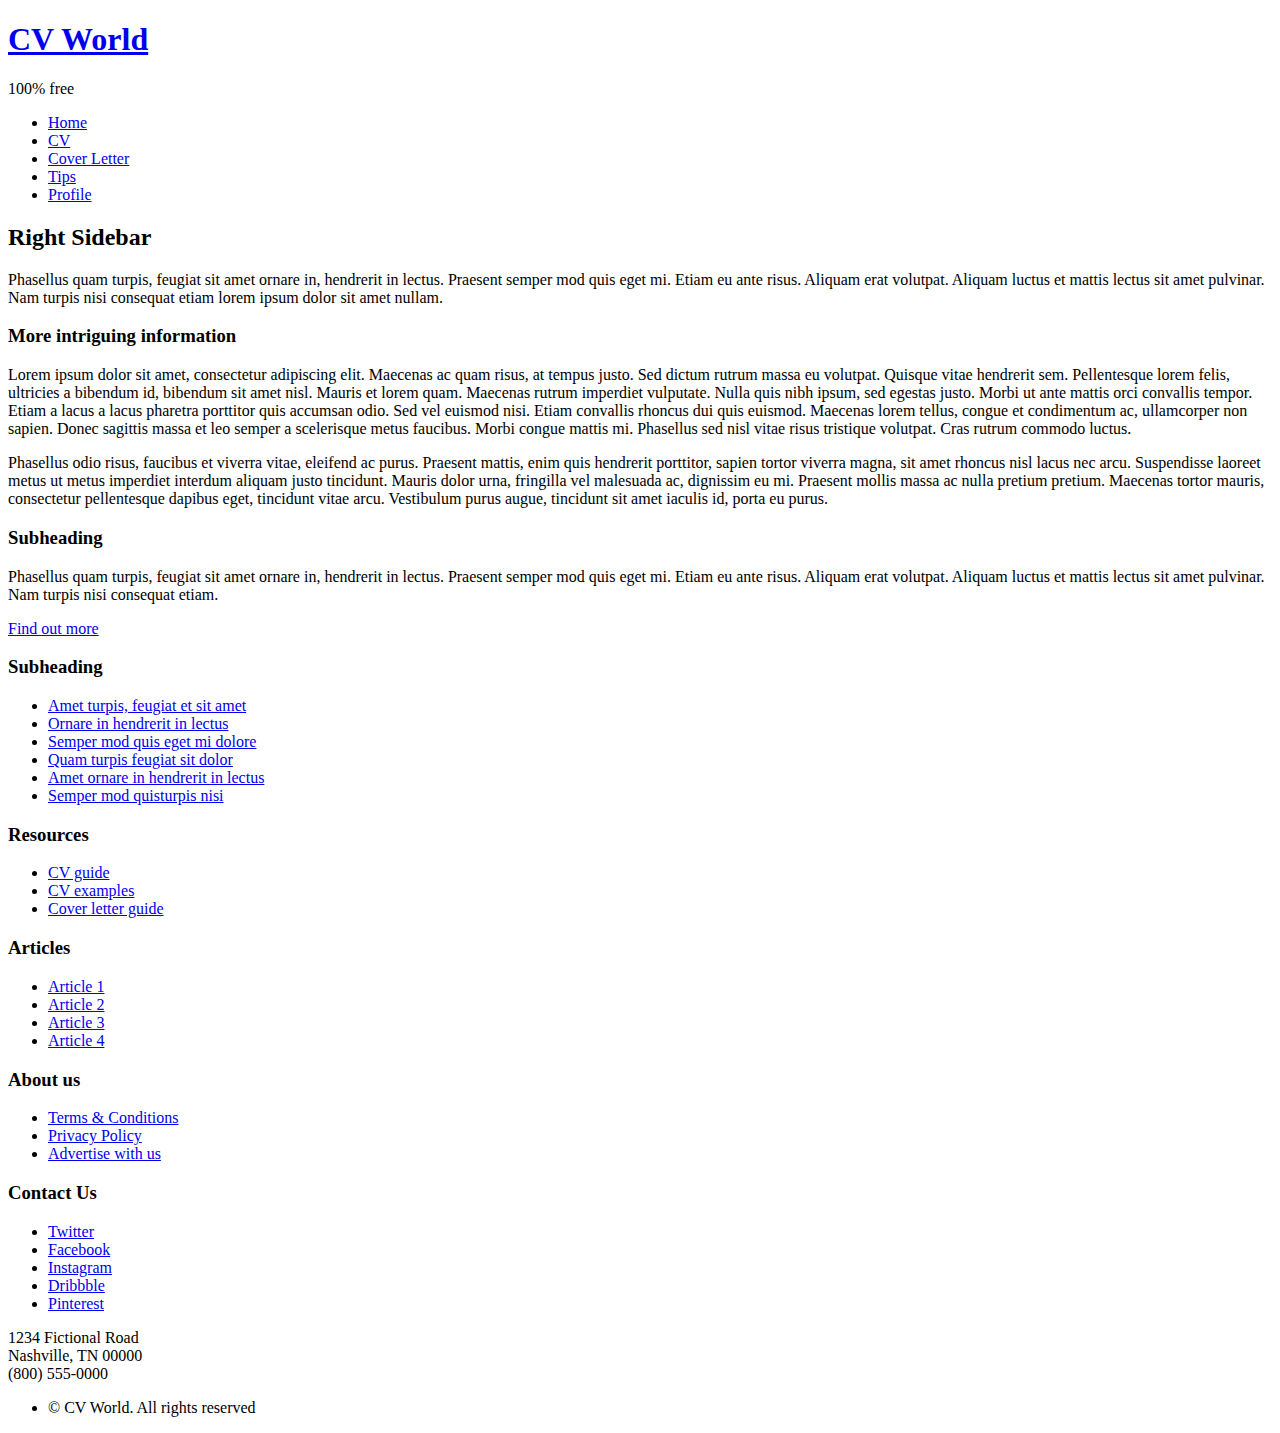
==== backend/src/main/resources/templates/cv-builder.html @ 3e319bce "add frontend template to repo" ====
<!DOCTYPE HTML>
<!--
	Verti by HTML5 UP
	html5up.net | @ajlkn
	Free for personal and commercial use under the CCA 3.0 license (html5up.net/license)
-->
<html>
	<head>
		<title>CV World</title>
		<meta charset="utf-8" />
		<meta name="viewport" content="width=device-width, initial-scale=1, user-scalable=no" />
		<link rel="stylesheet" href="assets/css/main.css" />
	</head>
	<body class="is-preload right-sidebar">
		<div id="page-wrapper">

			<!-- Header -->
				<div id="header-wrapper">
					<header id="header" class="container">

						<!-- Logo -->
							<div id="logo">
								<h1><a href="index.html">CV World</a></h1>
								<span>100% free</span>
							</div>

						<!-- Nav -->
							<nav id="nav">
								<ul>
									<li><a href="index.html">Home</a></li>
									<li  class="current"><a href="right-sidebar.html">CV</a></li>
									<li><a href="cover-letter.html">Cover Letter</a></li>
									<li><a href="no-sidebar.html">Tips</a></li>
									<li><a href="no-sidebar.html">Profile</a></li>
								</ul>
							</nav>

					</header>
				</div>

			<!-- Main -->
				<div id="main-wrapper">
					<div class="container">
						<div class="row gtr-200">
							<div class="col-8 col-12-medium">
								<div id="content">

									<!-- Content -->
										<article>

											<h2>Right Sidebar</h2>

											<p>Phasellus quam turpis, feugiat sit amet ornare in, hendrerit in lectus.
											Praesent semper mod quis eget mi. Etiam eu ante risus. Aliquam erat volutpat.
											Aliquam luctus et mattis lectus sit amet pulvinar. Nam turpis nisi
											consequat etiam lorem ipsum dolor sit amet nullam.</p>

											<h3>More intriguing information</h3>
											<p>Lorem ipsum dolor sit amet, consectetur adipiscing elit. Maecenas ac quam risus, at tempus
											justo. Sed dictum rutrum massa eu volutpat. Quisque vitae hendrerit sem. Pellentesque lorem felis,
											ultricies a bibendum id, bibendum sit amet nisl. Mauris et lorem quam. Maecenas rutrum imperdiet
											vulputate. Nulla quis nibh ipsum, sed egestas justo. Morbi ut ante mattis orci convallis tempor.
											Etiam a lacus a lacus pharetra porttitor quis accumsan odio. Sed vel euismod nisi. Etiam convallis
											rhoncus dui quis euismod. Maecenas lorem tellus, congue et condimentum ac, ullamcorper non sapien.
											Donec sagittis massa et leo semper a scelerisque metus faucibus. Morbi congue mattis mi.
											Phasellus sed nisl vitae risus tristique volutpat. Cras rutrum commodo luctus.</p>

											<p>Phasellus odio risus, faucibus et viverra vitae, eleifend ac purus. Praesent mattis, enim
											quis hendrerit porttitor, sapien tortor viverra magna, sit amet rhoncus nisl lacus nec arcu.
											Suspendisse laoreet metus ut metus imperdiet interdum aliquam justo tincidunt. Mauris dolor urna,
											fringilla vel malesuada ac, dignissim eu mi. Praesent mollis massa ac nulla pretium pretium.
											Maecenas tortor mauris, consectetur pellentesque dapibus eget, tincidunt vitae arcu.
											Vestibulum purus augue, tincidunt sit amet iaculis id, porta eu purus.</p>

										</article>

								</div>
							</div>
							<div class="col-4 col-12-medium">
								<div id="sidebar">

									<!-- Sidebar -->
										<section>
											<h3>Subheading</h3>
											<p>Phasellus quam turpis, feugiat sit amet ornare in, hendrerit in lectus.
											Praesent semper mod quis eget mi. Etiam eu ante risus. Aliquam erat volutpat.
											Aliquam luctus et mattis lectus sit amet pulvinar. Nam turpis nisi
											consequat etiam.</p>
											<footer>
												<a href="#" class="button icon fa-info-circle">Find out more</a>
											</footer>
										</section>

										<section>
											<h3>Subheading</h3>
											<ul class="style2">
												<li><a href="#">Amet turpis, feugiat et sit amet</a></li>
												<li><a href="#">Ornare in hendrerit in lectus</a></li>
												<li><a href="#">Semper mod quis eget mi dolore</a></li>
												<li><a href="#">Quam turpis feugiat sit dolor</a></li>
												<li><a href="#">Amet ornare in hendrerit in lectus</a></li>
												<li><a href="#">Semper mod quisturpis nisi</a></li>
											</ul>
										</section>

								</div>
							</div>
						</div>
					</div>
				</div>

			<!-- Footer -->
					<div id="footer-wrapper">
					<footer id="footer" class="container">
						<div class="row">
							<div class="col-3 col-6-medium col-12-small">

								<!-- Links -->
									<section class="widget links">
										<h3>Resources</h3>
										<ul class="style2">
											<li><a href="#">CV guide</a></li>
											<li><a href="#">CV examples</a></li>
											<li><a href="#">Cover letter guide</a></li>

										</ul>
									</section>

							</div>
							<div class="col-3 col-6-medium col-12-small">

								<!-- Links -->
									<section class="widget links">
										<h3>Articles</h3>
										<ul class="style2">
											<li><a href="#">Article 1</a></li>
											<li><a href="#">Article 2</a></li>
											<li><a href="#">Article 3</a></li>
											<li><a href="#">Article 4</a></li>
										</ul>
									</section>

							</div>
							<div class="col-3 col-6-medium col-12-small">

								<!-- Links -->
									<section class="widget links">
										<h3>About us</h3>
										<ul class="style2">
											<li><a href="#">Terms & Conditions</a></li>
											<li><a href="#">Privacy Policy</a></li>
											<li><a href="#">Advertise with us</a></li>
										</ul>
									</section>

							</div>
							<div class="col-3 col-6-medium col-12-small">

								<!-- Contact -->
									<section class="widget contact last">
										<h3>Contact Us</h3>
										<ul>
											<li><a href="#" class="icon fa-twitter"><span class="label">Twitter</span></a></li>
											<li><a href="#" class="icon fa-facebook"><span class="label">Facebook</span></a></li>
											<li><a href="#" class="icon fa-instagram"><span class="label">Instagram</span></a></li>
											<li><a href="#" class="icon fa-dribbble"><span class="label">Dribbble</span></a></li>
											<li><a href="#" class="icon fa-pinterest"><span class="label">Pinterest</span></a></li>
										</ul>
										<p>1234 Fictional Road<br />
										Nashville, TN 00000<br />
										(800) 555-0000</p>
									</section>

							</div>
						</div>
						<div class="row">
							<div class="col-12">
								<div id="copyright">
									<ul class="menu">
										<li>&copy; CV World. All rights reserved</li>
									</ul>
								</div>
							</div>
						</div>
					</footer>
				</div>

			</div>

		<!-- Scripts -->

			<script src="assets/js/jquery.min.js"></script>
			<script src="assets/js/jquery.dropotron.min.js"></script>
			<script src="assets/js/browser.min.js"></script>
			<script src="assets/js/breakpoints.min.js"></script>
			<script src="assets/js/util.js"></script>
			<script src="assets/js/main.js"></script>

	</body>
</html>
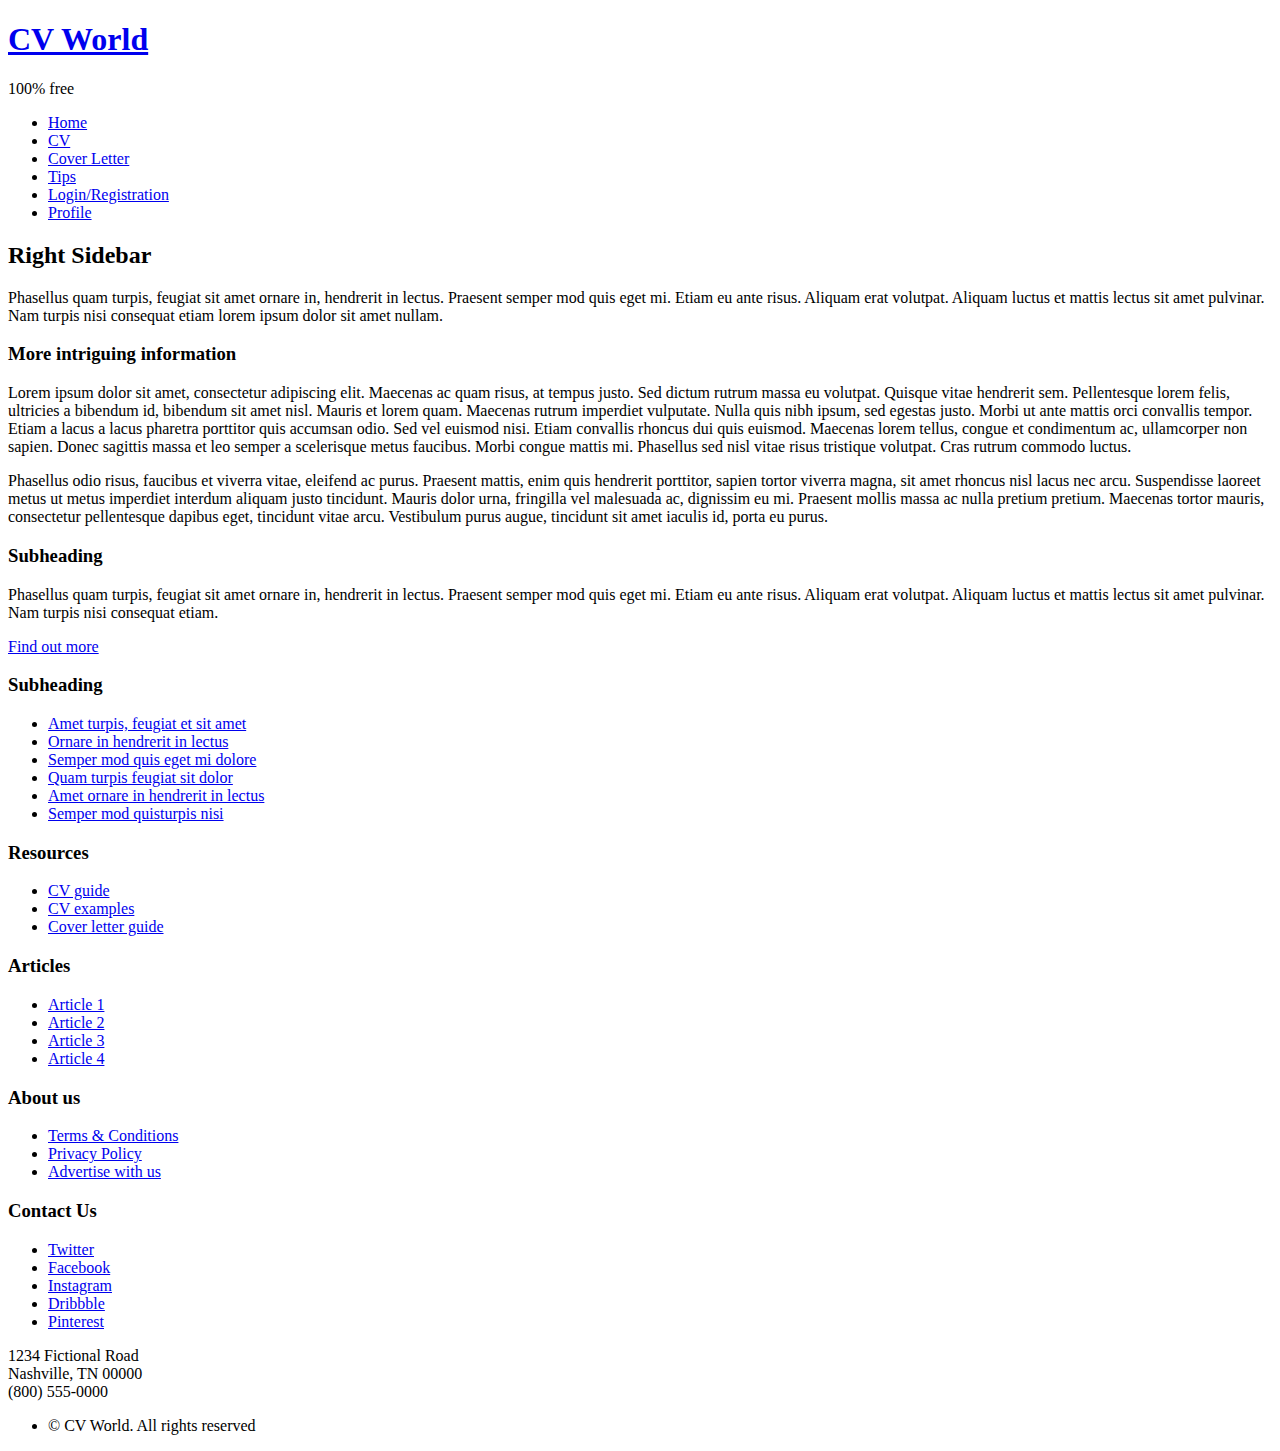
==== commit f864c4a6: "login/registration" ====
--- a/backend/src/main/resources/templates/cv-builder.html
+++ b/backend/src/main/resources/templates/cv-builder.html
@@ -27,11 +27,12 @@
 						<!-- Nav -->
 							<nav id="nav">
 								<ul>
-									<li><a href="index.html">Home</a></li>
-									<li  class="current"><a href="right-sidebar.html">CV</a></li>
-									<li><a href="cover-letter.html">Cover Letter</a></li>
-									<li><a href="no-sidebar.html">Tips</a></li>
-									<li><a href="no-sidebar.html">Profile</a></li>
+									<li class="/"><a href="/">Home</a></li>
+									<li><a href="cv">CV</a></li>
+									<li><a href="coverleter">Cover Letter</a></li>
+									<li><a href="tips">Tips</a></li>
+									<li><a href="login">Login/Registration</a></li>
+									<li><a href="profile">Profile</a></li>
 								</ul>
 							</nav>
 
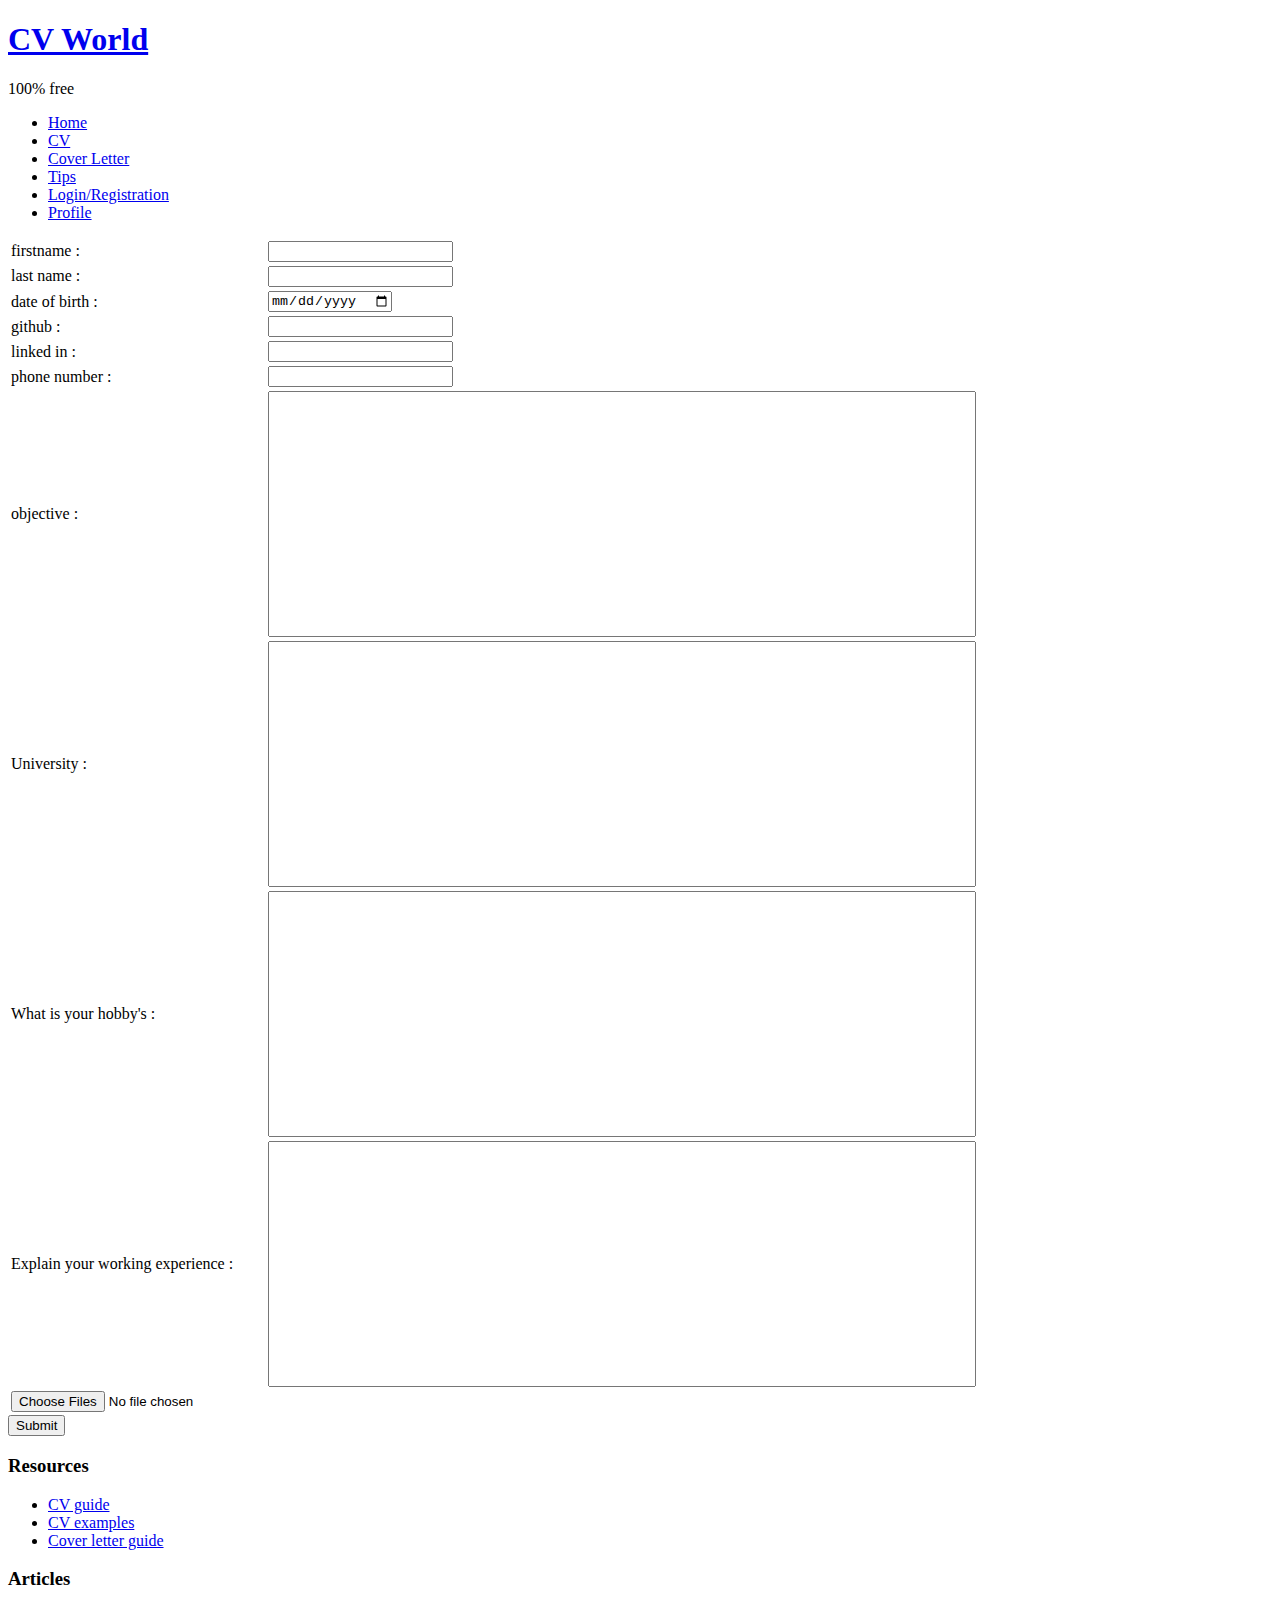
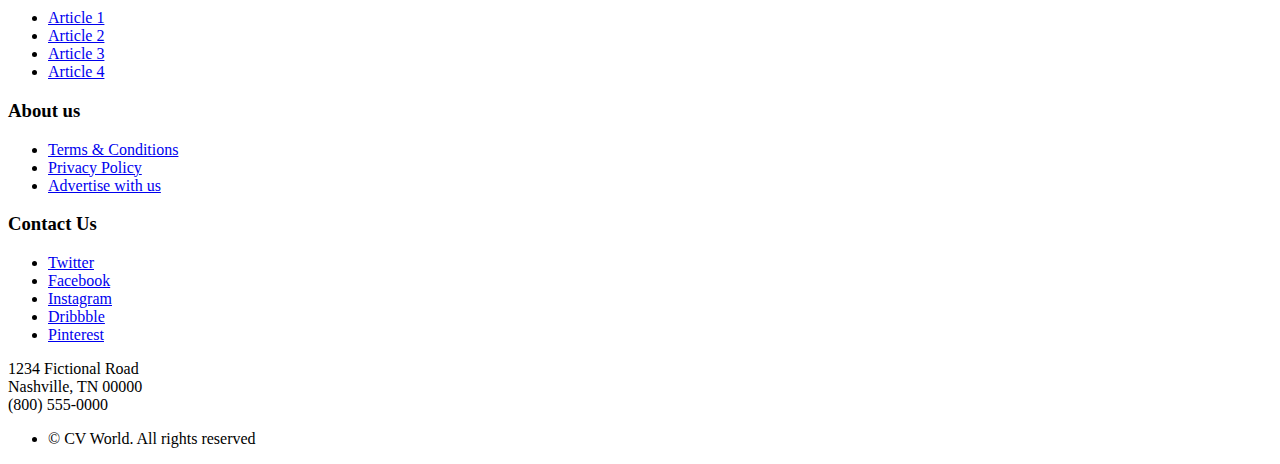
==== commit d3e1fb62: "login/registration" ====
--- a/backend/src/main/resources/templates/cv-builder.html
+++ b/backend/src/main/resources/templates/cv-builder.html
@@ -4,7 +4,7 @@
 	html5up.net | @ajlkn
 	Free for personal and commercial use under the CCA 3.0 license (html5up.net/license)
 -->
-<html>
+<html xmlns:th="http://www.w3.org/1999/xhtml">
 	<head>
 		<title>CV World</title>
 		<meta charset="utf-8" />
@@ -40,74 +40,96 @@
 				</div>
 
 			<!-- Main -->
-				<div id="main-wrapper">
-					<div class="container">
-						<div class="row gtr-200">
-							<div class="col-8 col-12-medium">
-								<div id="content">
-
-									<!-- Content -->
-										<article>
-
-											<h2>Right Sidebar</h2>
-
-											<p>Phasellus quam turpis, feugiat sit amet ornare in, hendrerit in lectus.
-											Praesent semper mod quis eget mi. Etiam eu ante risus. Aliquam erat volutpat.
-											Aliquam luctus et mattis lectus sit amet pulvinar. Nam turpis nisi
-											consequat etiam lorem ipsum dolor sit amet nullam.</p>
-
-											<h3>More intriguing information</h3>
-											<p>Lorem ipsum dolor sit amet, consectetur adipiscing elit. Maecenas ac quam risus, at tempus
-											justo. Sed dictum rutrum massa eu volutpat. Quisque vitae hendrerit sem. Pellentesque lorem felis,
-											ultricies a bibendum id, bibendum sit amet nisl. Mauris et lorem quam. Maecenas rutrum imperdiet
-											vulputate. Nulla quis nibh ipsum, sed egestas justo. Morbi ut ante mattis orci convallis tempor.
-											Etiam a lacus a lacus pharetra porttitor quis accumsan odio. Sed vel euismod nisi. Etiam convallis
-											rhoncus dui quis euismod. Maecenas lorem tellus, congue et condimentum ac, ullamcorper non sapien.
-											Donec sagittis massa et leo semper a scelerisque metus faucibus. Morbi congue mattis mi.
-											Phasellus sed nisl vitae risus tristique volutpat. Cras rutrum commodo luctus.</p>
-
-											<p>Phasellus odio risus, faucibus et viverra vitae, eleifend ac purus. Praesent mattis, enim
-											quis hendrerit porttitor, sapien tortor viverra magna, sit amet rhoncus nisl lacus nec arcu.
-											Suspendisse laoreet metus ut metus imperdiet interdum aliquam justo tincidunt. Mauris dolor urna,
-											fringilla vel malesuada ac, dignissim eu mi. Praesent mollis massa ac nulla pretium pretium.
-											Maecenas tortor mauris, consectetur pellentesque dapibus eget, tincidunt vitae arcu.
-											Vestibulum purus augue, tincidunt sit amet iaculis id, porta eu purus.</p>
-
-										</article>
-
-								</div>
-							</div>
-							<div class="col-4 col-12-medium">
-								<div id="sidebar">
+			<form action="#" th:action="@{/docv}"   method="post" enctype="multipart/form-data" >
+					<table>
+						<div id="main-wrapper" th:object="${user}"  >
+						<tr>
+							<td>firstname :</td>
+							<td><input type="text"  th:field="*{firstName}"/></td>
+						</tr>
+						<tr>
+							<td>last name :</td>
+							<td><input type="text"  th:field="*{lastName}"/></td>
+						</tr>
+						<tr>
+							<td>date of birth :</td>
+							<td><input type="date"  th:field="*{birthDate}"/></td>
+						</tr>
+						<tr>
+							<td>github :</td>
+							<td><input type="text"  th:field="*{github}"/></td>
+						</tr>
+						<tr>
+						<td>linked in :</td>
+						<td><input type="text"  th:field="*{linkedIn}"/></td>
+					</tr>
+						<tr>
+							<td>phone number :</td>
+							<td><input type="text"  th:field="*{phoneNumber}"/></td>
+						</tr>
+						<tr>
+							<td>objective  :</td>
+							<td><input type="text" style="width: 700px; height: 240px"  th:field="*{objective}"/></td>
+						</tr>
+						</div>
+
+						<div th:object="${university}">
+						<tr>
+							<td>University  :</td>
+							<td><input type="text" style="width: 700px; height: 240px"  th:field="*{degree}"/></td>
+						</tr>
+
+
+					</div>
+						<div th:object="${hobby}">
+							<tr>
+								<td>What is your hobby's  :</td>
+								<td><input type="text" style="width: 700px; height: 240px"  th:field="*{name}"/></td>
+							</tr>
+
+
+						</div>
+						<div th:object="${expirience}">
+							<tr>
+								<td>Explain your working experience  :</td>
+								<td><input type="text" style="width: 700px; height: 240px"  th:field="*{Explained}"/></td>
+							</tr>
+						</div>
+							<div >
+							<tr>
+								<td>
+									<input type="file" name="image" multiple="multiple"/>
+
+								</td>
+							</tr>
+							</div>
+
+
+
+
+						<!--<tr>-->
+							<!--<td>lastname:</td>-->
+							<!--<td><input type="password" th:field="*{user.lastname}" /></td>-->
+
+						<!--</tr>-->
+
+					</table>
+				<input  type="submit"/>
+			</form>
+
+
 
 									<!-- Sidebar -->
-										<section>
-											<h3>Subheading</h3>
-											<p>Phasellus quam turpis, feugiat sit amet ornare in, hendrerit in lectus.
-											Praesent semper mod quis eget mi. Etiam eu ante risus. Aliquam erat volutpat.
-											Aliquam luctus et mattis lectus sit amet pulvinar. Nam turpis nisi
-											consequat etiam.</p>
-											<footer>
-												<a href="#" class="button icon fa-info-circle">Find out more</a>
-											</footer>
-										</section>
-
-										<section>
-											<h3>Subheading</h3>
-											<ul class="style2">
-												<li><a href="#">Amet turpis, feugiat et sit amet</a></li>
-												<li><a href="#">Ornare in hendrerit in lectus</a></li>
-												<li><a href="#">Semper mod quis eget mi dolore</a></li>
-												<li><a href="#">Quam turpis feugiat sit dolor</a></li>
-												<li><a href="#">Amet ornare in hendrerit in lectus</a></li>
-												<li><a href="#">Semper mod quisturpis nisi</a></li>
-											</ul>
-										</section>
-
-								</div>
-							</div>
-						</div>
-					</div>
+										<!--<section>-->
+											<!--<h3>There you can build your cv </h3>-->
+
+											<!--<footer>-->
+												<!--<a href="#" class="button icon fa-info-circle">Build</a>-->
+											<!--</footer>-->
+										<!--</section>-->
+
+
+
 				</div>
 
 			<!-- Footer -->
